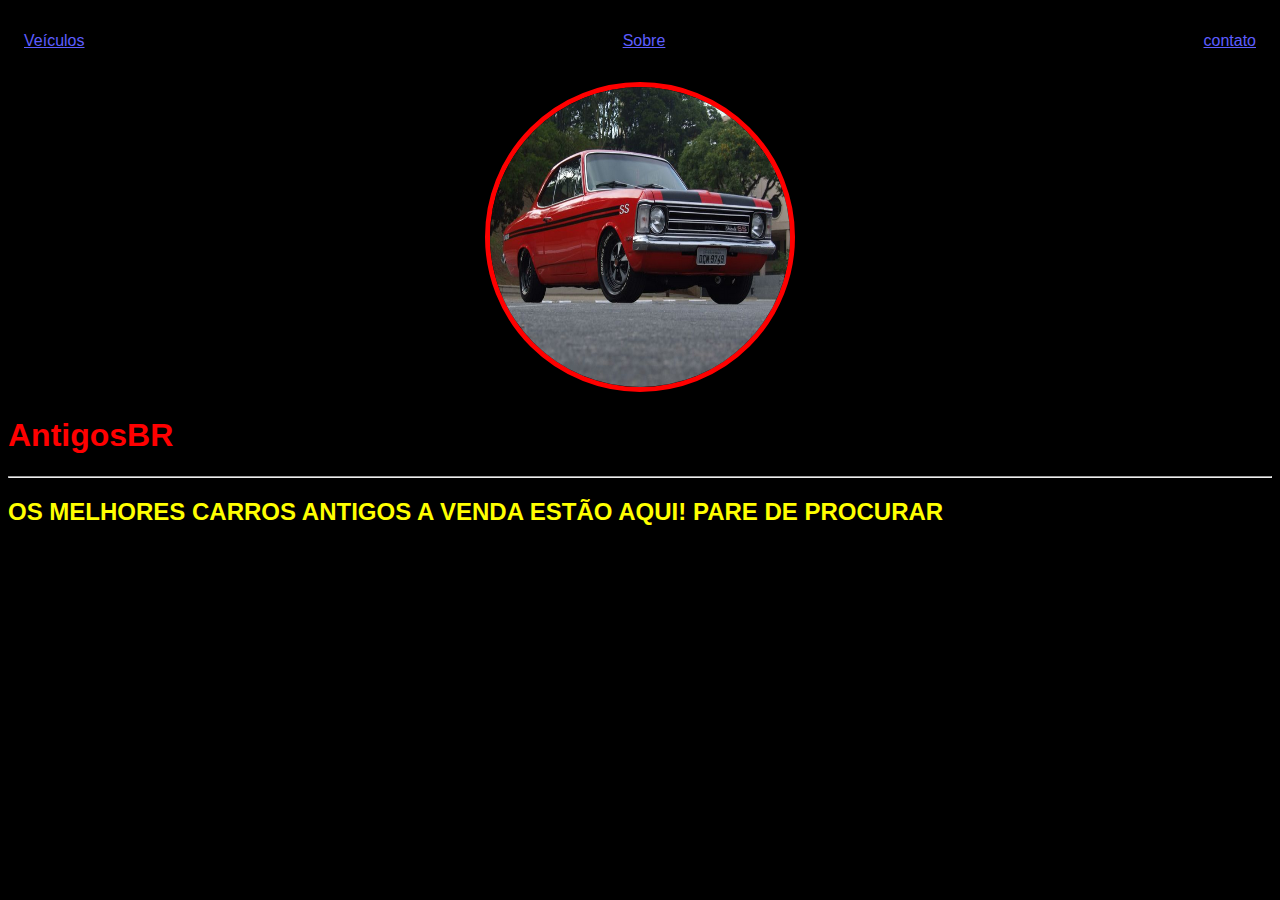
==== AntigosBR.html @ 676b705f "savepoint3" ====
<!DOCTYPE html>
<html lang="pt-BR">
<head>
    <meta charset="UTF-8">
    <meta name="viewport" content="width=device-width, initial-scale=1.0">
    <title>AntigosBR</title>
<link rel="stylesheet" href="AntigosBR.css">
</head>
<body>
    <nav>
        <ul>
            <li>
                <a a href="veículos.html">Veículos</a>
            </li>
            <li>
                <a a href="sobre.html">Sobre</a>
            </li>
            <li>
               <a a href="contato.html">contato</a>
            </li>
        </ul>
    </nav>
    <header>
        <div class="center">
      <img src="ft capa.png">
        </div>
        <h1>AntigosBR</h1>
        <hr>
        <main>
          <section>
            <h2>
              OS MELHORES CARROS ANTIGOS A VENDA ESTÃO AQUI! PARE DE PROCURAR
            </h2>
          </section>
        </main>
        
        
                 
</body>
</html>
---- AntigosBR.css ----
body{
    color:yellow;
    background-color: black;
    font-family: Arial, Helvetica, sans-serif;
}
ul{
    display: flex;
    justify-content: space-between;
    list-style-type: none;
    align-items: center;
    padding: 16px;
}
a{
    color:rgb(93, 93, 255)
}
img{
    width: 300px;
    height: 300px;
    border-radius: 50%;
    border: 5px solid red
}
.center{
    text-align: center;
}
h1{
    color: red
}
hr{
    color:brown
}
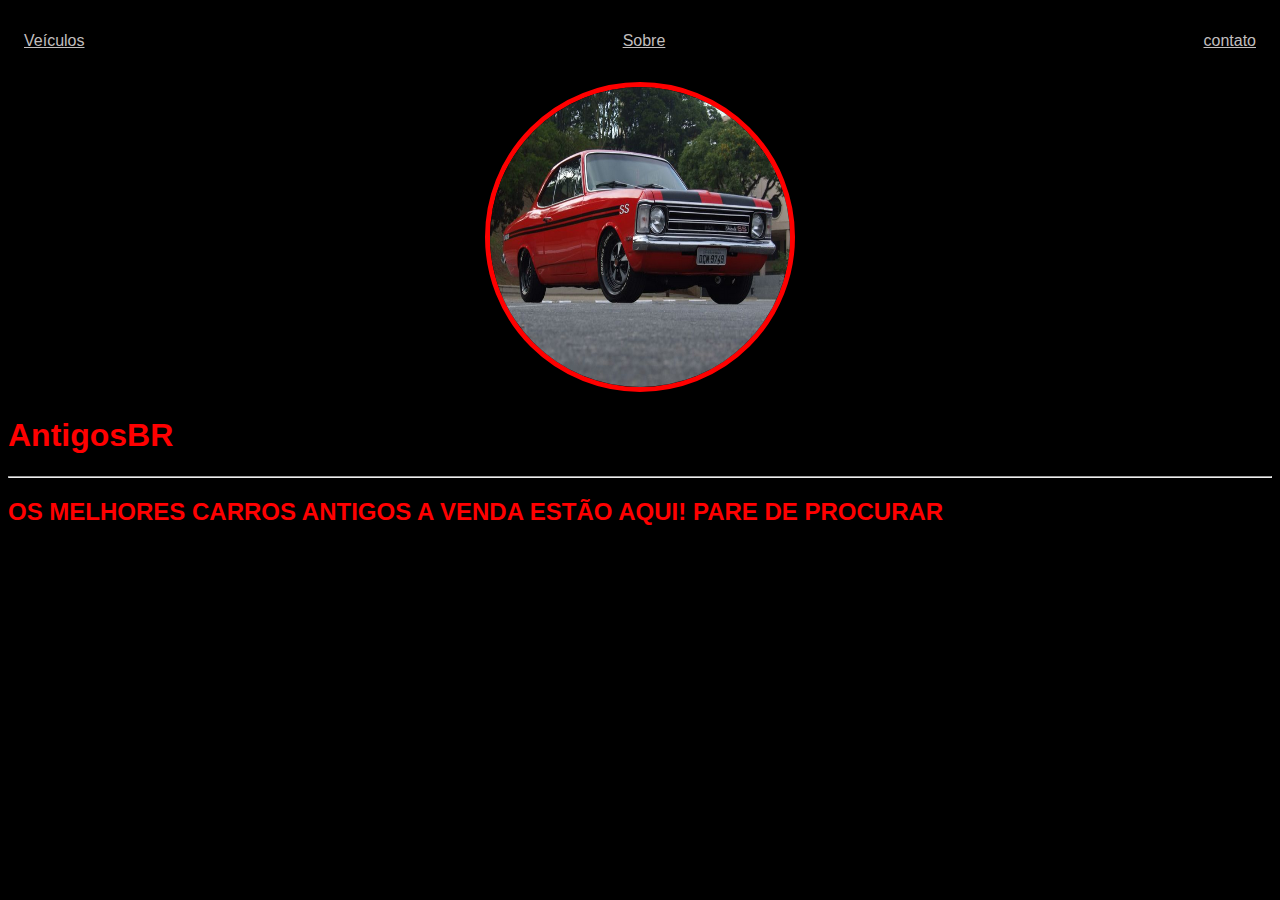
==== commit 10619daa: "savepoint9" ====
--- a/AntigosBR.html
+++ b/AntigosBR.html
@@ -4,7 +4,7 @@
     <meta charset="UTF-8">
     <meta name="viewport" content="width=device-width, initial-scale=1.0">
     <title>AntigosBR</title>
-<link rel="stylesheet" href="AntigosBR.css">
+<link rel="stylesheet" href="css/AntigosBR.css">
 </head>
 <body>
     <nav>
@@ -22,7 +22,7 @@
     </nav>
     <header>
         <div class="center">
-      <img src="ft capa.png">
+      <img src="img/ft capa.png">
         </div>
         <h1>AntigosBR</h1>
         <hr>
--- a/css/AntigosBR.css
+++ b/css/AntigosBR.css
@@ -0,0 +1,30 @@
+body{
+    color:red;
+    background-color: black;
+    font-family: Arial, Helvetica, sans-serif;
+}
+ul{
+    display: flex;
+    justify-content: space-between;
+    list-style-type: none;
+    align-items: center;
+    padding: 16px;
+}
+a{
+    color:rgb(193, 190, 190)
+}
+img{
+    width: 300px;
+    height: 300px;
+    border-radius: 50%;
+    border: 5px solid red
+}
+.center{
+    text-align: center;
+}
+h1{
+    color: red
+}
+hr{
+    color:brown
+}
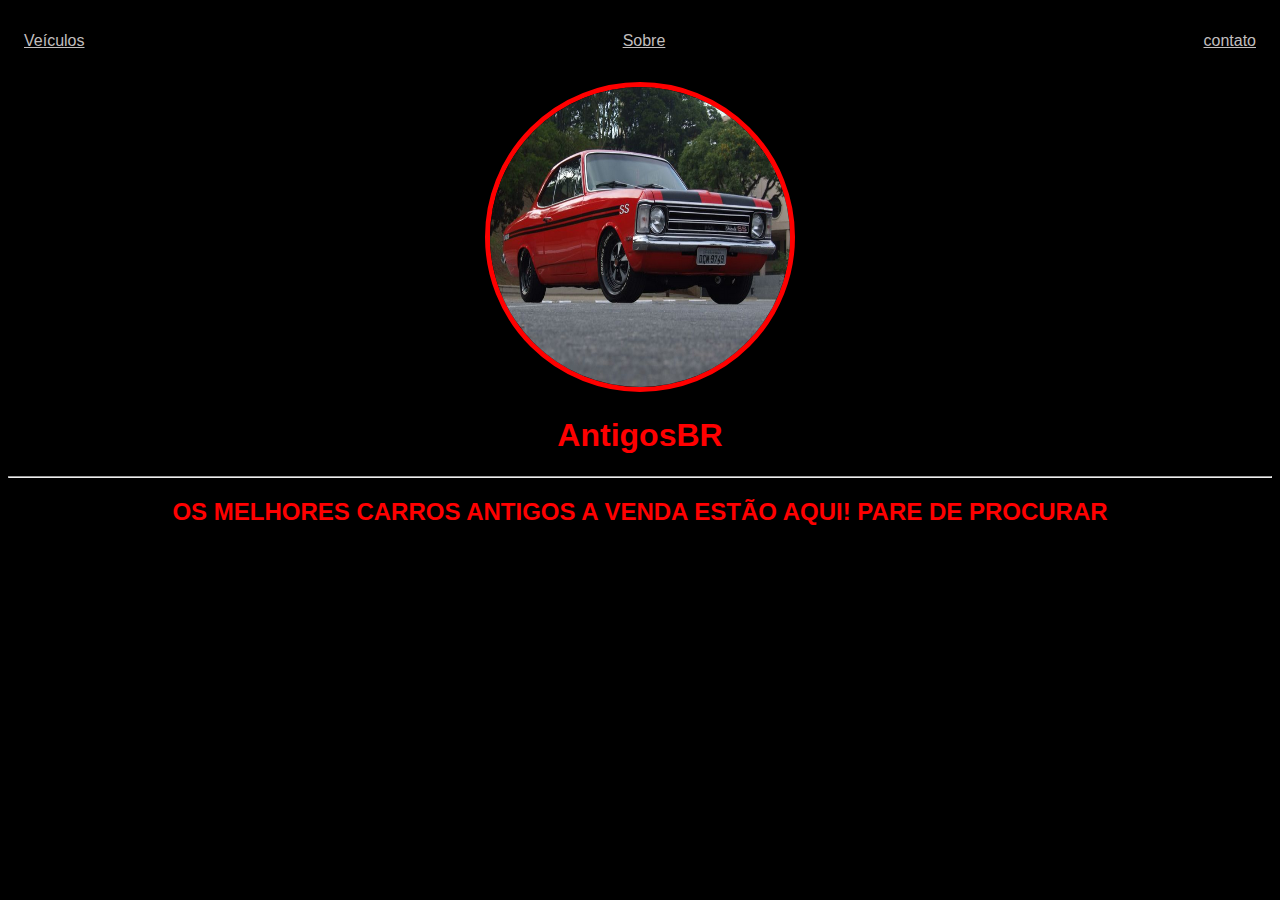
==== commit 10966a75: "savepoint13" ====
--- a/AntigosBR.html
+++ b/AntigosBR.html
@@ -24,13 +24,15 @@
         <div class="center">
       <img src="img/ft capa.png">
         </div>
-        <h1>AntigosBR</h1>
+        <div class="center">
+        <h1>AntigosBR</h1></div>
         <hr>
         <main>
           <section>
+            <div class="center">
             <h2>
               OS MELHORES CARROS ANTIGOS A VENDA ESTÃO AQUI! PARE DE PROCURAR
-            </h2>
+            </h2></div>
           </section>
         </main>
         
